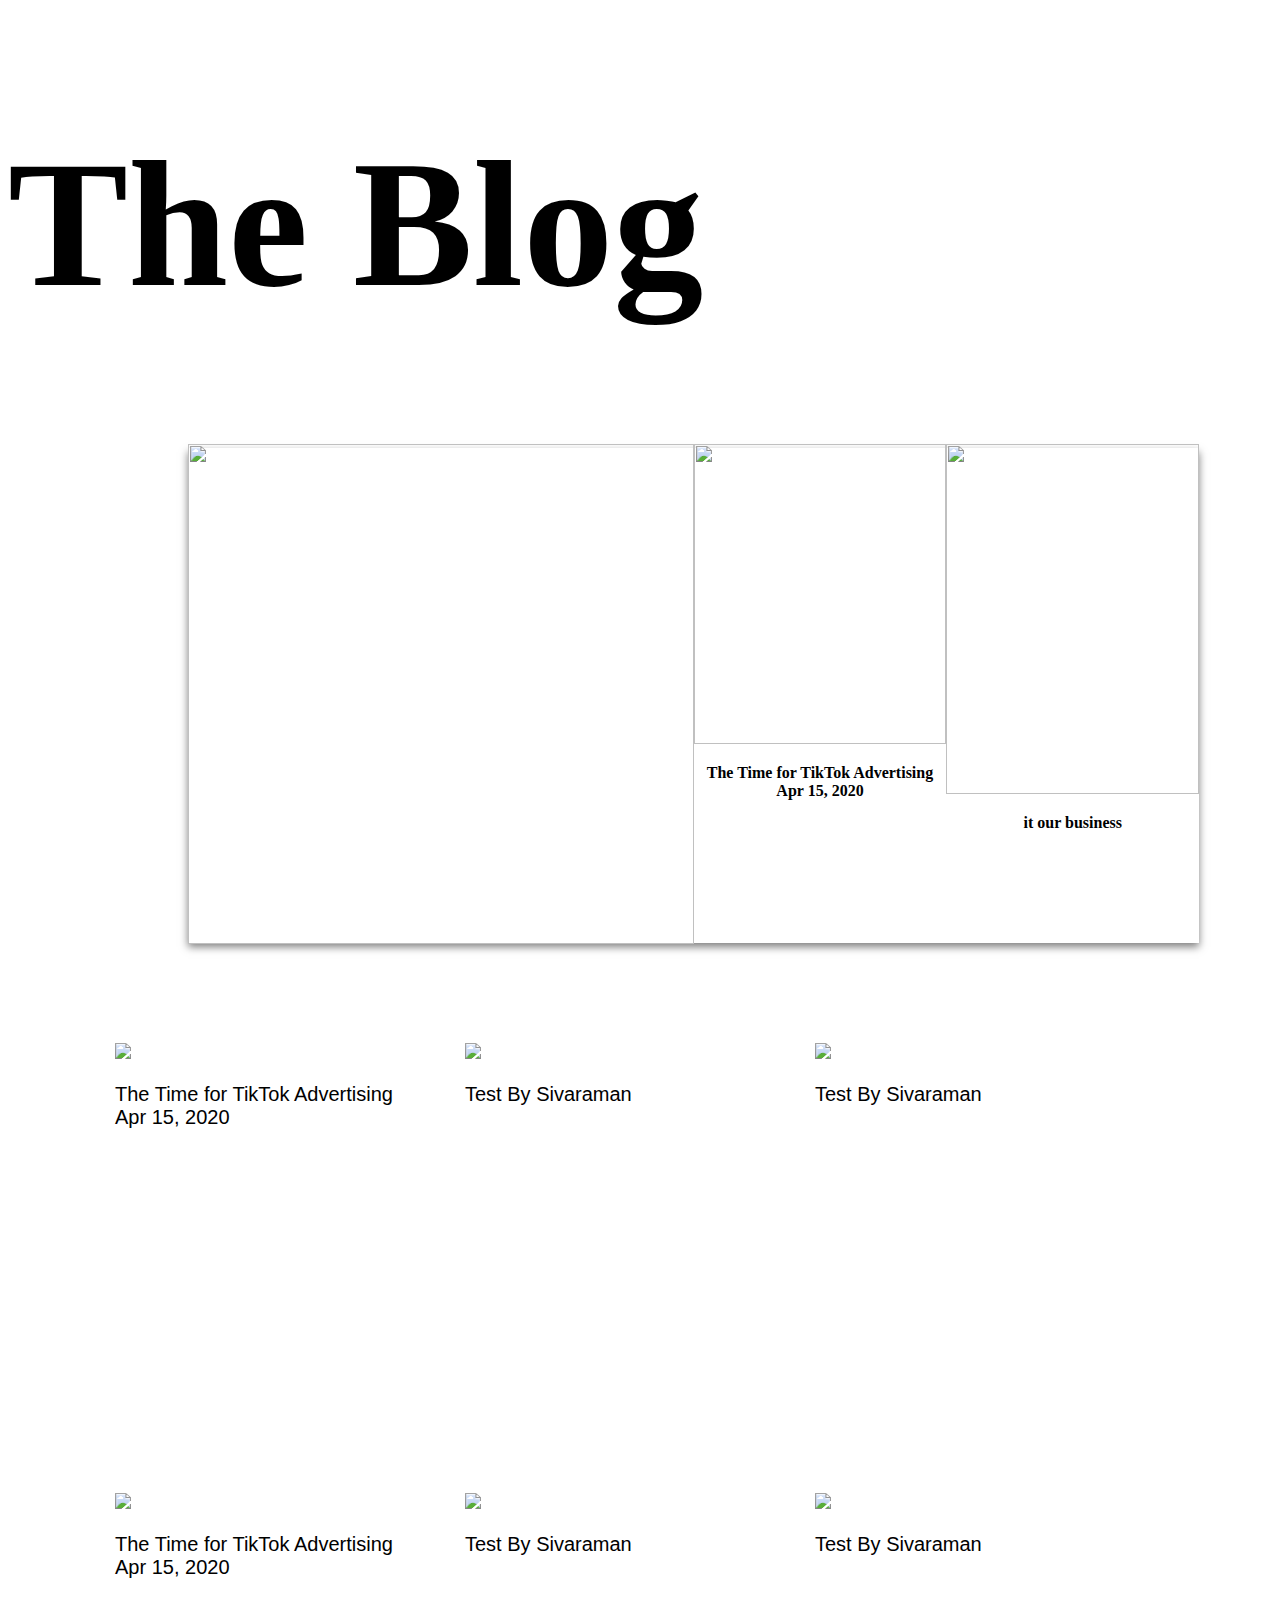
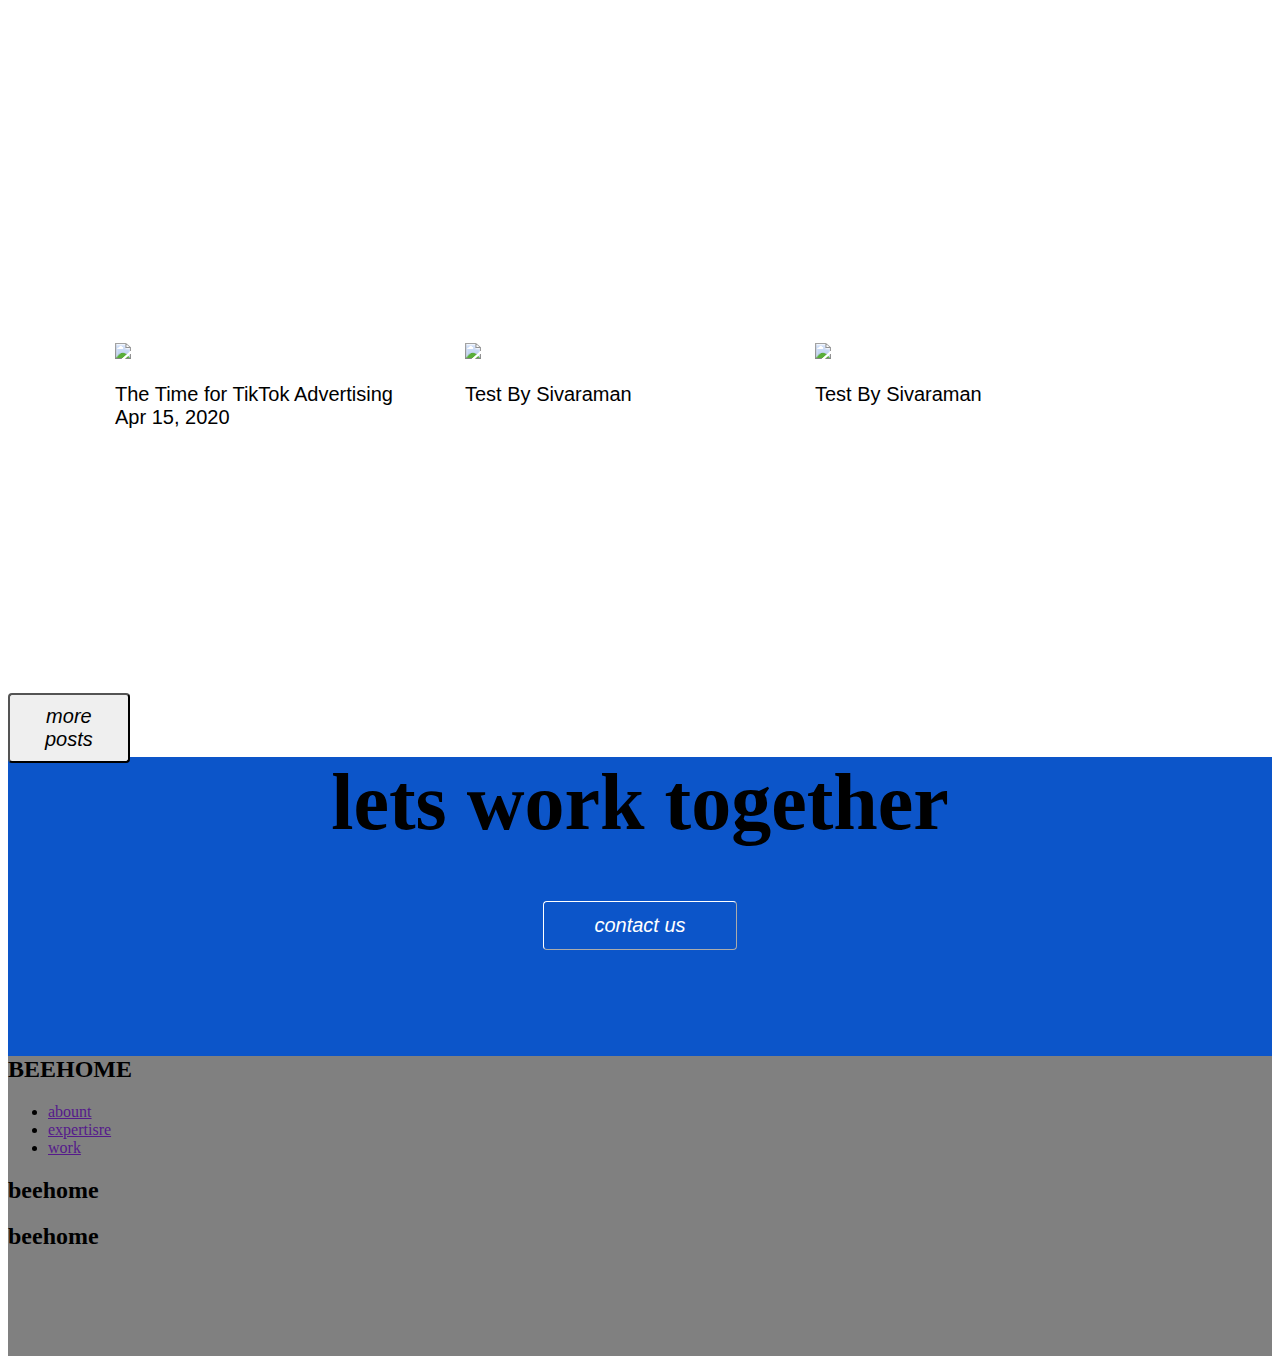
==== blog-v.html @ f2b85ecb "Add files via upload" ====
<!DOCTYPE html>
<html>
<head>
	<title>blog path</title>
	<link rel="stylesheet" type="text/css" href="style.css">
</head>
<body>
	<div class="cover-header">
		<h1>The Blog</h1>
	</div>
	<div class="cover">		
			<div class="cardimg1" style="width: 100%;">
    			<div style="width: 50%;float: left;">
					<a href = "www.google.com"><img src="post gif (1).gif" height="500px" style="width: 100%;" ></a>
    			</div>
				<div class="cardimg2">
					<a href = "www.google.com"><img src="post gif (2).gif" height="350px" style="width: 100%;"></a>
 					   	<p>The Time for TikTok Advertising Apr 15, 2020</p>
			  	</div>
			  	<div class="cardimg3">				
					<a href = "www.google.com"><img src="post gif (3).gif" height="350px" style="width: 100%;"></a>
				    	<p>it our business</p>
				</div>
			</div> 
	</div>
	<div class="blog1-body">
		<div class="blog-center1">
			<div class="body1rowimg">
				<a href = "www.google.com"><img src="post gif (3).gif "height="300px" style="width: 100/3%;" ></a>
					<p>The Time for TikTok Advertising Apr 15, 2020 </p>
			</div>
			<div class="body1rowimg">
				<a href = "www.google.com"><img src="post gif (2).gif "height="300px" style="width: 100/3%;" ></a>
					<p>Test By Sivaraman</p>
			</div>
			<div class="body1rowimg">
				<a href = "www.google.com"><img src="post gif (1).gif "height="300px" style="width: 100/3%;"></a>
					<p>Test By Sivaraman</p>
			</div>
		</div>		
	</div> 
	<div class="blog1-body">
		<div class="blog-center1">
			<div class="body1rowimg">
				<a href = "www.google.com"><img src="post gif (3).gif "height="300px" style="width: 100/3%;" ></a>
					<p>The Time for TikTok Advertising Apr 15, 2020 </p>
			</div>
			<div class="body1rowimg">
				<a href = "www.google.com"><img src="post gif (2).gif "height="300px" style="width: 100/3%;" ></a>
					<p>Test By Sivaraman</p>
			</div>
			<div class="body1rowimg">
				<a href = "www.google.com"><img src="post gif (1).gif "height="300px" style="width: 100/3%;"></a>
					<p>Test By Sivaraman</p>
			</div>
		</div>		
	</div> 
	<div class="blog1-body">
		<div class="blog-center1">
			<div class="body1rowimg">
				<a href = "www.google.com"><img src="post gif (3).gif "height="300px" style="width: 100/3%;" ></a>
					<p>The Time for TikTok Advertising Apr 15, 2020 </p>
			</div>
			<div class="body1rowimg">
				<a href = "www.google.com"><img src="post gif (2).gif "height="300px" style="width: 100/3%;" ></a>
					<p>Test By Sivaraman</p>
			</div>
			<div class="body1rowimg">
				<a href = "www.google.com"><img src="post gif (1).gif "height="300px" style="width: 100/3%;"></a>
					<p>Test By Sivaraman</p>
			</div>
		</div>		
	</div> 
	<div class="moreposts">
		<button type="button" text="more posts">more posts</button> 
	</div>
	<div class="footer">	
		<div class="footer-top">
			<div class="footer-top-h">
				<h1>lets work together</h1>
			</div>
			<div class="footer-top-button">
				<button type="button" text="contact us">contact us</button>
			</div>
		</div>
		<div class="footer-bottom">
			<div class="footer-bottom-col1">
				<h2>BEEHOME</h2>
			</div>
			<div class="footer-bottom-col2">
				<ul>
					<li><a href="">abount</a></li>
					<li><a href="">expertisre<a></li>
					<li><a href="">work</a></li>
				</ul>
			</div>
			<div class="footer-bottom-col3">
				<h2>beehome</h2>
			</div>
			<div class="footer-bottom-col4">
				<h2>beehome</h2>
			</div>

		</div>
	</div> 
</body>
</html>
---- style.css ----
.cover-header
{
	font-size:90px;
	margin:0px;
	border:0px;
	padding:0px;
	list-style-type:none;
}
.cover
{
	display:flex;
	justify-content: center;
	align-items:center;
	margin-left:180px ;
	box-shadow:0 4px 8px 0 rgba(0,0,0,0.5);
	transition:0.4s;
	width:80%;
	height:495px;
	float:left;
}
.cardimg1
{
	float:left;
	padding:0px;
	object-position: top;
}
.cardimg2
{
	width: 25%;
	height:300px;
	float: left;
	padding-right: 0px;
	padding-left: 0px;
	
}
.cardimg2 img
{
	transition: transform 1s;
	overflow:hidden;
	height:300px;
	width:100%;
}
.cardimg2 img:hover 
{
  	transform: scale(1.1); 
	overflow:hidden;
	height:300px;
	width:99%;
	transition:all .2s ease-in-out;  
	z-index: -1;

}
.cardimg2 p
{
	text-align: center;
	font-weight: bold;
}
.cardimg3
{
	width: 25%;
	height:300px;
	float: left;
	padding-right: 0px;
	padding-left: 0px;
}
.cardimg3 p
{
	text-align: center;
	font-weight: bold;
}
.blog1body
{
	margin-top: 50px;
	margin-left:0px;
	display:flex;
	width:100%;
	justify-content: center;
	align-items:center;
}	
.body1row
{
	box-shadow:0 4px 8px 0 rgba(99, 32, 32, 0.9);
	display:flex;
	width:300px;
	height:100px;
	margin-bottom:0px;
}
.body1rowimg
{
	width: 100px;
	height: 350px;
	padding:0px;
	margin-right:250px;
}
.body1rowimg p
{
	width: 300px;
	text-align:left;
	font-size: 20px;
	font-family: Arial, Helvetica, sans-serif;
}
.blog-center1
{
	padding-top: 100px;
	width: 100%;
	justify-content: center;
	display:flex;
	align-items:center;
}
.moreposts
{
	height:10px;
	width:10px;
	background-color:white;
	align-items: center;
	
}
.moreposts button
{
	padding-top:10px;
	padding-bottom:10px;
	padding-left:35px;
	padding-right:35px;
	font-size: 20px;
	font-style: oblique;
	border-radius: 4px;
	text-align:center;
}

.footer-top
{
	height:300px;
	width:100%;
	background-color:#0c55c9;
	padding:0px;
	border:0px;
	margin-bottom: -21px;
	margin-top:0px;
	align-items: center;
	justify-content: center;
}
.footer-top-h
{
	font-size: 40px;
	text-align: center;
	margin-bottom: 0px;
}
.footer-top-button
{
	text-align: center;
}
.footer-top-button button
{
	padding-top:12px;
	padding-bottom:12px;
	padding-right:50px;
	padding-left:50px;
	background-color:#0c55c9;
	border-radius:1px;
	border-width: 1px;
	border-color: white;
	color:white;
	font-size: 20px;
	font-style: oblique;
	border-radius: 4px;
}
.footer-top-button button:hover
{
	background-color:whitesmoke;
	color:#0c55c9;
	transform: 10s;
	
}

.footer-bottom
{
	height:300px;
	width:100%;
	background-color:gray;
	padding:0px;
	border:0px;
	margin-top: 0px;
	align-items: center;
	justify-content: center;
}
.footer-bottom-col1
{

}
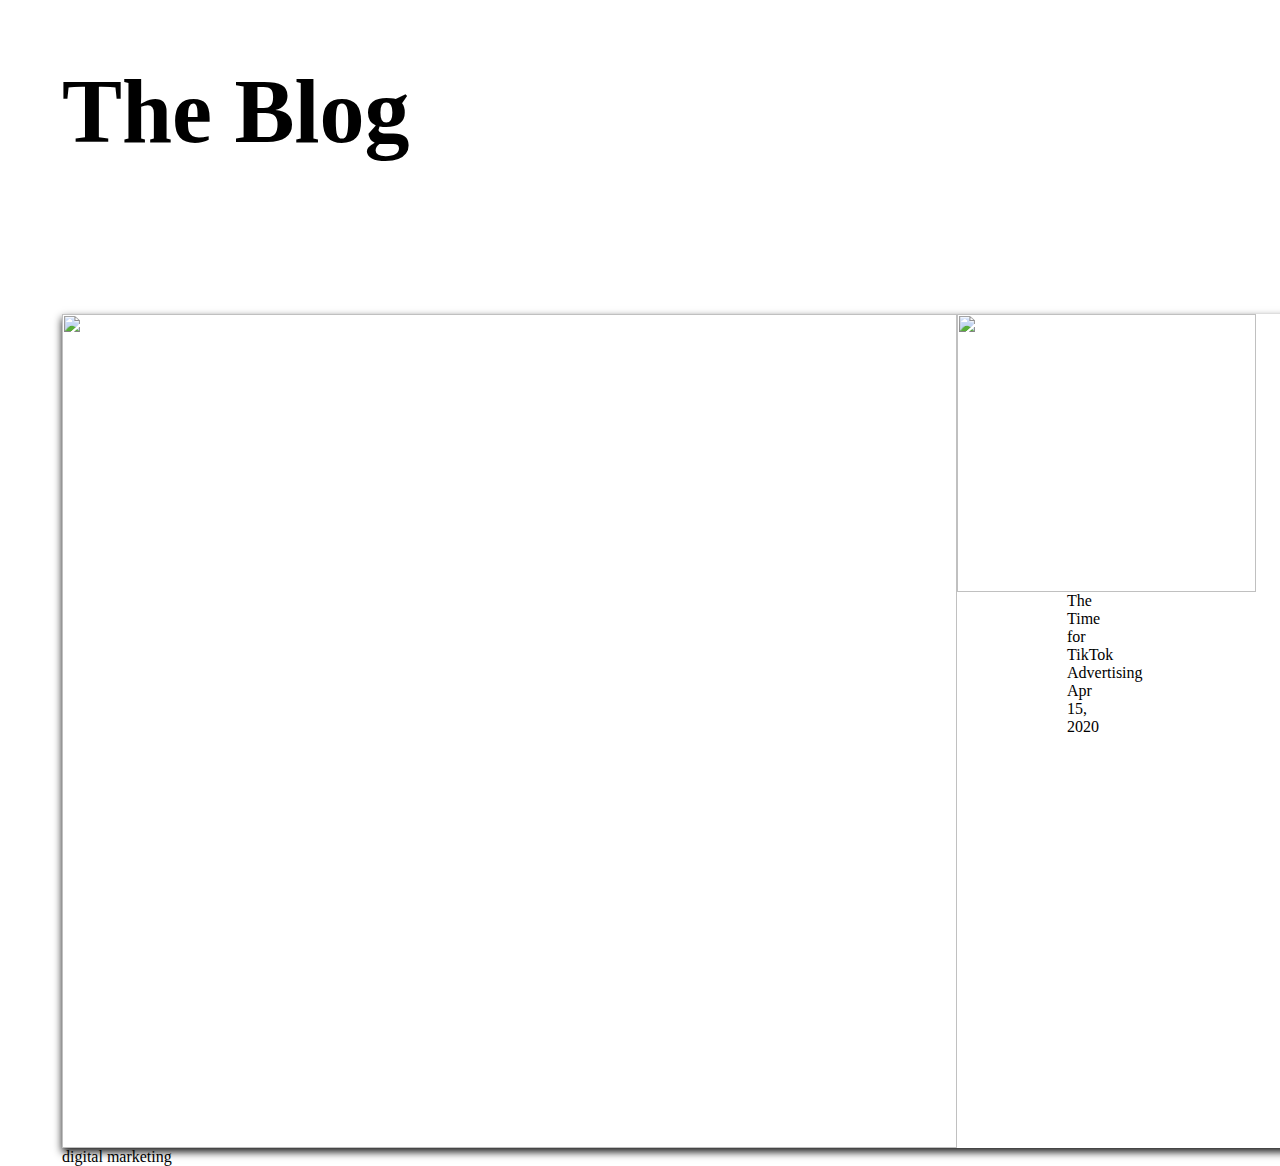
==== commit 36d9db83: "Add files via upload" ====
--- a/blog-v.html
+++ b/blog-v.html
@@ -8,100 +8,32 @@
 	<div class="cover-header">
 		<h1>The Blog</h1>
 	</div>
-	<div class="cover">		
-			<div class="cardimg1" style="width: 100%;">
-    			<div style="width: 50%;float: left;">
-					<a href = "www.google.com"><img src="post gif (1).gif" height="500px" style="width: 100%;" ></a>
-    			</div>
-				<div class="cardimg2">
-					<a href = "www.google.com"><img src="post gif (2).gif" height="350px" style="width: 100%;"></a>
- 					   	<p>The Time for TikTok Advertising Apr 15, 2020</p>
-			  	</div>
-			  	<div class="cardimg3">				
-					<a href = "www.google.com"><img src="post gif (3).gif" height="350px" style="width: 100%;"></a>
-				    	<p>it our business</p>
-				</div>
-			</div> 
-	</div>
-	<div class="blog1-body">
-		<div class="blog-center1">
-			<div class="body1rowimg">
-				<a href = "www.google.com"><img src="post gif (3).gif "height="300px" style="width: 100/3%;" ></a>
-					<p>The Time for TikTok Advertising Apr 15, 2020 </p>
+	<div class="card">	
+		<div class="card-1">			
+			<div class="card1-img" >
+				<a href = "www.google.com"><img src="post gif (1).gif" style="width: 100%;" height="450px" ></a>
 			</div>
-			<div class="body1rowimg">
-				<a href = "www.google.com"><img src="post gif (2).gif "height="300px" style="width: 100/3%;" ></a>
-					<p>Test By Sivaraman</p>
-			</div>
-			<div class="body1rowimg">
-				<a href = "www.google.com"><img src="post gif (1).gif "height="300px" style="width: 100/3%;"></a>
-					<p>Test By Sivaraman</p>
-			</div>
-		</div>		
-	</div> 
-	<div class="blog1-body">
-		<div class="blog-center1">
-			<div class="body1rowimg">
-				<a href = "www.google.com"><img src="post gif (3).gif "height="300px" style="width: 100/3%;" ></a>
-					<p>The Time for TikTok Advertising Apr 15, 2020 </p>
-			</div>
-			<div class="body1rowimg">
-				<a href = "www.google.com"><img src="post gif (2).gif "height="300px" style="width: 100/3%;" ></a>
-					<p>Test By Sivaraman</p>
-			</div>
-			<div class="body1rowimg">
-				<a href = "www.google.com"><img src="post gif (1).gif "height="300px" style="width: 100/3%;"></a>
-					<p>Test By Sivaraman</p>
-			</div>
-		</div>		
-	</div> 
-	<div class="blog1-body">
-		<div class="blog-center1">
-			<div class="body1rowimg">
-				<a href = "www.google.com"><img src="post gif (3).gif "height="300px" style="width: 100/3%;" ></a>
-					<p>The Time for TikTok Advertising Apr 15, 2020 </p>
-			</div>
-			<div class="body1rowimg">
-				<a href = "www.google.com"><img src="post gif (2).gif "height="300px" style="width: 100/3%;" ></a>
-					<p>Test By Sivaraman</p>
-			</div>
-			<div class="body1rowimg">
-				<a href = "www.google.com"><img src="post gif (1).gif "height="300px" style="width: 100/3%;"></a>
-					<p>Test By Sivaraman</p>
-			</div>
-		</div>		
-	</div> 
-	<div class="moreposts">
-		<button type="button" text="more posts">more posts</button> 
-	</div>
-	<div class="footer">	
-		<div class="footer-top">
-			<div class="footer-top-h">
-				<h1>lets work together</h1>
-			</div>
-			<div class="footer-top-button">
-				<button type="button" text="contact us">contact us</button>
+			<div class="card1-p">
+				<p> digital marketing</p>
 			</div>
 		</div>
-		<div class="footer-bottom">
-			<div class="footer-bottom-col1">
-				<h2>BEEHOME</h2>
+		<div class="card-2">
+			<div class="card2-img">
+				<a href="www.google.com"><img src="post gif (2).gif" style="width: 299px;" height="299px"></a>
+			</div>			
+			<div class="card2-p">
+				<p>The Time for TikTok Advertising Apr 15, 2020</p>
 			</div>
-			<div class="footer-bottom-col2">
-				<ul>
-					<li><a href="">abount</a></li>
-					<li><a href="">expertisre<a></li>
-					<li><a href="">work</a></li>
-				</ul>
+		</div>	
+		<div class="card-3">
+			<div class="card3-img">				
+				<a href = "www.google.com"><img src="post gif (3).gif"style="width: 100%;" height="450px"></a>
 			</div>
-			<div class="footer-bottom-col3">
-				<h2>beehome</h2>
+			<div class="card3-p">
+				   <p>it our business</p>
 			</div>
-			<div class="footer-bottom-col4">
-				<h2>beehome</h2>
-			</div>
-
-		</div>
-	</div> 
+		</div> 
+	</div>
+	
 </body>
 </html>--- a/style.css
+++ b/style.css
@@ -1,189 +1,151 @@
 .cover-header
 {
-	font-size:90px;
 	margin:0px;
 	border:0px;
 	padding:0px;
 	list-style-type:none;
+	height:100px;
+	width:1790px;
+	margin-bottom:100px;
+	margin-left: 54px;
+	margin-top: 54px;
+	margin-right: 0px;
 }
-.cover
+.cover-header h1
 {
-	display:flex;
+	font-size:90px;
+}
+.cover-header h4
+{
+	text-align: right;
+	font-size: 30px;
+}
+.card
+{
+	display: flex;
 	justify-content: center;
-	align-items:center;
-	margin-left:180px ;
-	box-shadow:0 4px 8px 0 rgba(0,0,0,0.5);
-	transition:0.4s;
-	width:80%;
-	height:495px;
+	margin-left: 54px;
+	margin-top: 54px;
+	margin-right: 0px;
+	box-shadow: 0 4px 8px 0 rgba(0,0,0,0.9);
+	transition: 0.4s;
+	width: 1790px;
+	height: 834px;
+	float: left;
+} 
+.card-1
+{
+	height:834px;
+	width:50%;
+	padding-left: 0px;
+	padding-right:0px;
 	float:left;
 }
-.cardimg1
+.card1-img
 {
-	float:left;
-	padding:0px;
-	object-position: top;
-}
-.cardimg2
-{
-	width: 25%;
-	height:300px;
+	height:834px;
+	width:100%;
 	float: left;
 	padding-right: 0px;
 	padding-left: 0px;
-	
+	overflow:hidden;
 }
-.cardimg2 img
+.card1-img img
 {
-	transition: transform 1s;
-	overflow:hidden;
-	height:300px;
+	height:100%;
 	width:100%;
-}
-.cardimg2 img:hover 
-{
-  	transform: scale(1.1); 
-	overflow:hidden;
-	height:300px;
-	width:99%;
-	transition:all .2s ease-in-out;  
-	z-index: -1;
-
-}
-.cardimg2 p
-{
-	text-align: center;
-	font-weight: bold;
-}
-.cardimg3
-{
-	width: 25%;
-	height:300px;
 	float: left;
 	padding-right: 0px;
 	padding-left: 0px;
+	transition: transform 0.5s;
 }
-.cardimg3 p
+.card1-img img:hover
 {
-	text-align: center;
-	font-weight: bold;
+	transform:scale(1.1);
+	transition:0.5s;
+	height:100%;
+	width:100%;
 }
-.blog1body
+
+.card-2
 {
-	margin-top: 50px;
-	margin-left:0px;
-	display:flex;
+	height:278px;
+	width:25%;
+	padding-left: 0px;
+	padding-right:0px;
+}
+.card2-img
+{
+	height:278px;
 	width:100%;
-	justify-content: center;
-	align-items:center;
-}	
-.body1row
+	float: left;
+	padding-right: 0px;
+	padding-left: 0px;
+	overflow:hidden;
+}
+.card2-img img
 {
-	box-shadow:0 4px 8px 0 rgba(99, 32, 32, 0.9);
-	display:flex;
-	width:300px;
-	height:100px;
-	margin-bottom:0px;
+	height:278px;
+	width:100%;
+	transition: transform 0.5s;
+	padding-right: 0px;
+	padding-left: 0px;
 }
-.body1rowimg
+.card2-img img:hover
 {
-	width: 100px;
-	height: 350px;
-	padding:0px;
-	margin-right:250px;
+	transform: scale(1.1); 
+	height:100%;
+	width:100%;
+	transition:0.5s;
 }
-.body1rowimg p
+.card2-p 
+{	
+	margin-left:110px;
+	width:20px;	
+}
+.card2-p h1
 {
-	width: 300px;
+	font-size: 40px;
 	text-align:left;
-	font-size: 20px;
-	font-family: Arial, Helvetica, sans-serif;
 }
-.blog-center1
+.card-3
 {
-	padding-top: 100px;
-	width: 100%;
-	justify-content: center;
-	display:flex;
-	align-items:center;
+	height:278px;
+	width:25%;
+	float:left;
 }
-.moreposts
+.card3-img
 {
-	height:10px;
-	width:10px;
-	background-color:white;
-	align-items: center;
-	
+	height:100%;
+	width:100%;
+	float:left;
+	overflow: hidden;
 }
-.moreposts button
+.card3-img img
 {
-	padding-top:10px;
-	padding-bottom:10px;
-	padding-left:35px;
-	padding-right:35px;
-	font-size: 20px;
-	font-style: oblique;
-	border-radius: 4px;
+	height:100%;
+	width:100%;
+	transition: transform 0.5s;
+}
+.card3-img img:hover
+{
+	transform: scale(1.1); 
+	transition: transform 1s;
+	height:100%;
+	width:100%;
+	transition:0.5s;
+}
+.card3-p 
+{	
+	margin-left:110px;
+	width:20px;	
+}
+.card3-p h1
+{
+	font-size: 40px;
 	text-align:center;
 }
-
-.footer-top
+.card3-p h3
 {
-	height:300px;
-	width:100%;
-	background-color:#0c55c9;
-	padding:0px;
-	border:0px;
-	margin-bottom: -21px;
-	margin-top:0px;
-	align-items: center;
-	justify-content: center;
-}
-.footer-top-h
-{
-	font-size: 40px;
-	text-align: center;
-	margin-bottom: 0px;
-}
-.footer-top-button
-{
-	text-align: center;
-}
-.footer-top-button button
-{
-	padding-top:12px;
-	padding-bottom:12px;
-	padding-right:50px;
-	padding-left:50px;
-	background-color:#0c55c9;
-	border-radius:1px;
-	border-width: 1px;
-	border-color: white;
-	color:white;
-	font-size: 20px;
-	font-style: oblique;
-	border-radius: 4px;
-}
-.footer-top-button button:hover
-{
-	background-color:whitesmoke;
-	color:#0c55c9;
-	transform: 10s;
-	
-}
-
-.footer-bottom
-{
-	height:300px;
-	width:100%;
-	background-color:gray;
-	padding:0px;
-	border:0px;
-	margin-top: 0px;
-	align-items: center;
-	justify-content: center;
-}
-.footer-bottom-col1
-{
-
-}
+	font-size:20px
+}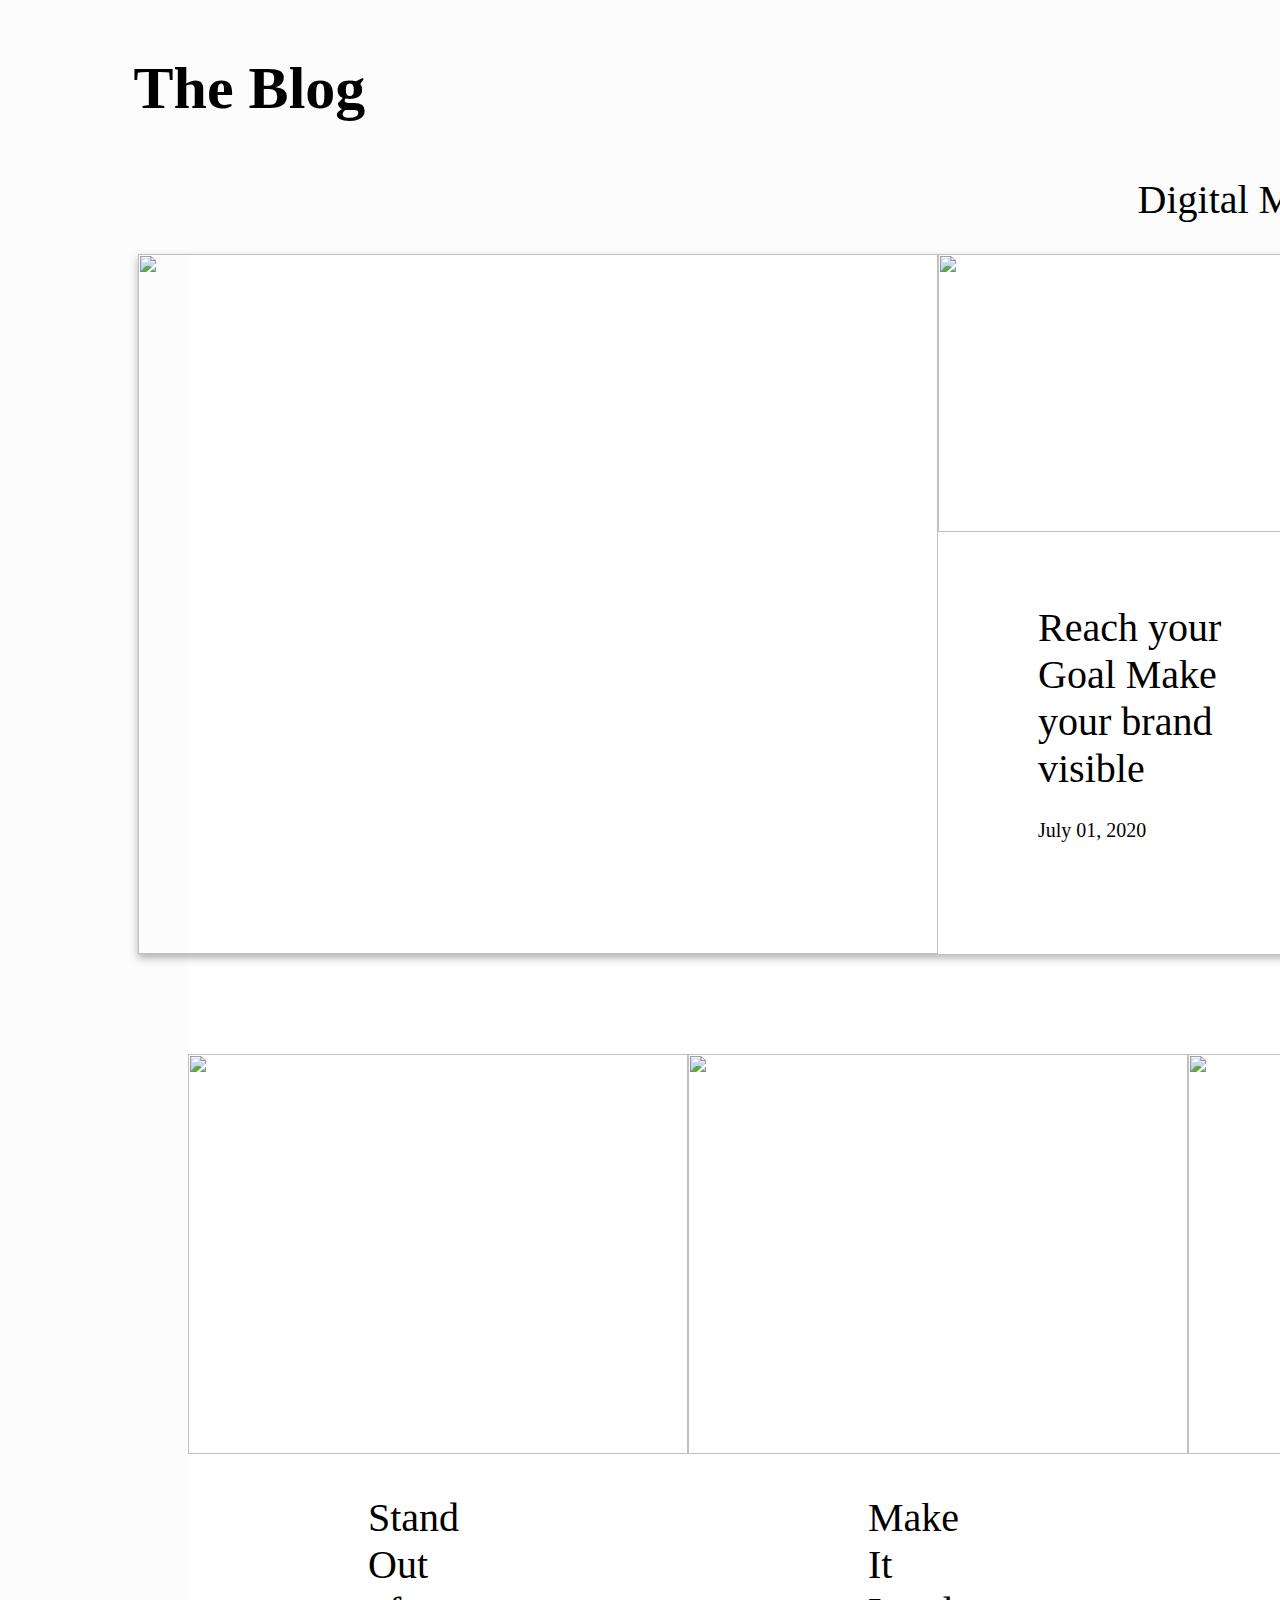
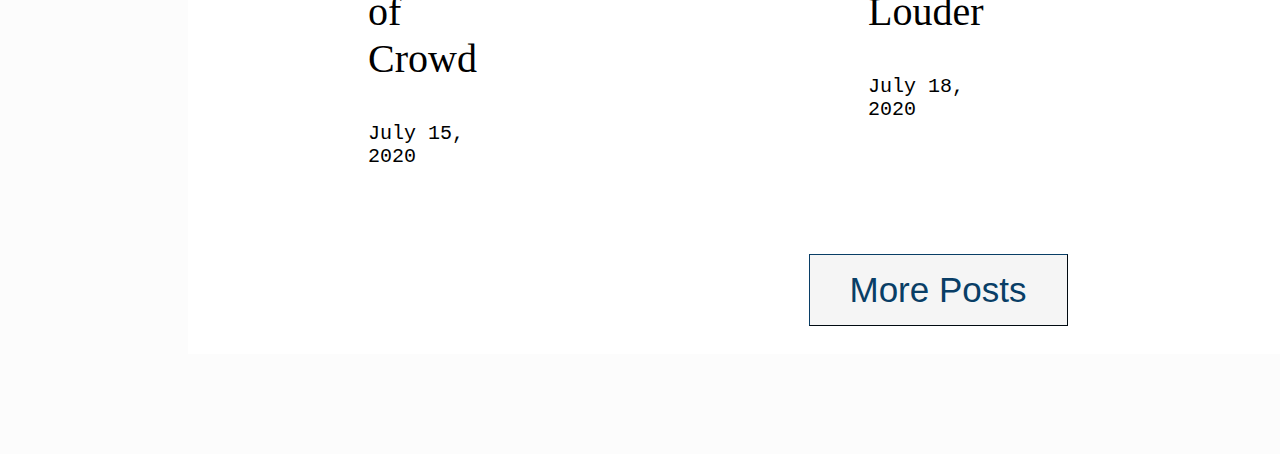
==== commit 7198e9e3: "Add files via upload" ====
--- a/blog-v.html
+++ b/blog-v.html
@@ -3,37 +3,128 @@
 <head>
 	<title>blog path</title>
 	<link rel="stylesheet" type="text/css" href="style.css">
+	<script src="https://code.jquery.com/jquery-1.11.1.min.js"></script>
+	<script src="https://code.jquery.com/ui/1.11.1/jquery-ui.js"></script>
+	<script src="jquery.scrollslide.js"></script>
+	<script>
+		$(document).ready(function(){
+			$('card1-img').scrollSlide({
+				direction   : 'down',
+				scrollstart : 150
+			});
+			$('card2-img').scrollSlide({
+				direction   : 'down',
+				scrollstart : 150
+			});
+			$('card3-img').scrollSlide({
+				direction   : 'down',
+				scrollstart : 150
+			});
+			$('.container1-card1-img1').scrollSlide({
+				direction   : 'down',
+				scrollstart : 200
+			});
+			$('.container1-card2-img2').scrollSlide({
+				direction   : 'down',
+				scrollstart : 300
+			});	
+			$('.container1-card3-img3').scrollSlide({
+				direction   : 'down',
+				scrollstart : 400
+			});	
+			$('.container2-card1-img1').scrollSlide({
+				direction   : 'down',
+				scrollstart : 1200
+			});	
+			$('.container2-card2-img2').scrollSlide({
+				direction   : 'down',
+				scrollstart : 1300
+			});	
+			$('.container2-card3-img3').scrollSlide({
+				direction   : 'down',
+				scrollstart : 1400
+			});	
+			$('.container3-card1-img1').scrollSlide({
+				direction   : 'down',
+				scrollstart : 1800
+			});	
+			$('.container3-card2-img2').scrollSlide({
+				direction   : 'down',
+				scrollstart : 1900
+			});	
+			$('.container3-card3-img3').scrollSlide({
+				direction   : 'down',
+				scrollstart : 2000
+			});				
+		});
+	</script>
 </head>
-<body>
+<body style="background-color:#fcfcfc;">
 	<div class="cover-header">
 		<h1>The Blog</h1>
+		<h4>Digital Marketing Shine our Business</h4>				
 	</div>
 	<div class="card">	
 		<div class="card-1">			
 			<div class="card1-img" >
-				<a href = "www.google.com"><img src="post gif (1).gif" style="width: 100%;" height="450px" ></a>
+				<a href = "www.google.com"><img src="1.gif" style="width: 100%;" height="100%"></a>
 			</div>
 			<div class="card1-p">
-				<p> digital marketing</p>
+				<h2><h2>
 			</div>
 		</div>
 		<div class="card-2">
 			<div class="card2-img">
-				<a href="www.google.com"><img src="post gif (2).gif" style="width: 299px;" height="299px"></a>
+				<a href="www.google.com"><img src="2.gif" style="width: 100%;" height="100%"></a>
 			</div>			
 			<div class="card2-p">
-				<p>The Time for TikTok Advertising Apr 15, 2020</p>
+				<h1>Reach your Goal Make your brand visible</h1>
+				<h3>July 01, 2020</h3>
 			</div>
 		</div>	
 		<div class="card-3">
 			<div class="card3-img">				
-				<a href = "www.google.com"><img src="post gif (3).gif"style="width: 100%;" height="450px"></a>
+				<a href = "www.google.com"><img src="3.jpg"style="width: 100%;" height="100%"></a>
 			</div>
 			<div class="card3-p">
-				   <p>it our business</p>
+				   <h1>SEO SMM SEM Enage Traffic</h1>
+				   <h3>July 01, 2020</h3>
 			</div>
 		</div> 
+	</div>	
+	<div class="container">
+		<div class="container-1">
+			<div class="container1-card1">
+				<div class="container1-card1-img1">
+					<a href = "www.google.com"><img src="4.gif"style="width: 100%;" height="100%"></a>
+				</div>
+				<div class="container1-card1-p1">
+					<h3>Stand Out of Crowd</h3>
+					<h4>July 15, 2020</h4>
+				</div>
+			</div>
+			<div class="container1-card2">
+				<div class="container1-card2-img2">
+					<a href = "www.google.com"><img src="5.gif"style="width: 100%;" height="100%"></a>
+				</div>
+				<div class="container1-card2-p2">
+					<h3>Make It Louder</h3>
+					<h4>July 18, 2020</h4>
+				</div>
+			</div>
+			<div class="container1-card3">
+				<div class="container1-card3-img3">
+					<a href = "www.google.com"><img src="6.gif"style="width: 100%;" height="100%"></a>
+				</div>
+				<div class="container1-card3-p3">
+					<h3>Make Your Brand Visible</h3>
+					<h4>July 20, 2020</h4>
+				</div>
+			</div>
+		</div>
+		<div class="footer-button">
+			<center><button type="button" onclick="alert('uploading on the way')"> More Posts</button></center>
+		</div>
 	</div>
-	
 </body>
 </html>--- a/style.css
+++ b/style.css
@@ -13,29 +13,34 @@
 }
 .cover-header h1
 {
-	font-size:90px;
+	font-size: 60px;
+	margin-left: 4%;
+	margin-right: 5%;
 }
 .cover-header h4
 {
-	text-align: right;
-	font-size: 30px;
+	font-size: 40px;
+	font-weight:500;
+	text-align:right;
+	margin-right: 110px;
 }
 .card
 {
 	display: flex;
 	justify-content: center;
-	margin-left: 54px;
-	margin-top: 54px;
-	margin-right: 0px;
-	box-shadow: 0 4px 8px 0 rgba(0,0,0,0.9);
+	margin-left: 130px;
+	margin-top: 0px;
+	margin-right: 54px;
+	margin-bottom:100px;
+	box-shadow: 0 4px 8px 0 rgba(0,0,0,0.3);
 	transition: 0.4s;
-	width: 1790px;
-	height: 834px;
+	width: 1600px;
+	height: 700px;
 	float: left;
 } 
 .card-1
 {
-	height:834px;
+	height:700px;
 	width:50%;
 	padding-left: 0px;
 	padding-right:0px;
@@ -43,12 +48,13 @@
 }
 .card1-img
 {
-	height:834px;
+	height:700px;
 	width:100%;
 	float: left;
 	padding-right: 0px;
 	padding-left: 0px;
 	overflow:hidden;
+	z-index: -1;
 }
 .card1-img img
 {
@@ -66,7 +72,15 @@
 	height:100%;
 	width:100%;
 }
-
+.card1-p
+{
+	text-align: center;
+}
+	
+.card1-p h2
+{
+	font-weight: 100;
+}
 .card-2
 {
 	height:278px;
@@ -94,19 +108,29 @@
 .card2-img img:hover
 {
 	transform: scale(1.1); 
-	height:100%;
-	width:100%;
-	transition:0.5s;
-}
-.card2-p 
+	transition:0.5s;
+	height:100%;
+	width:100%;	
+}
+.card2-p
 {	
-	margin-left:110px;
-	width:20px;	
+	height:100%;
+	width:100%;
+	margin-top: 350px;
 }
 .card2-p h1
-{
-	font-size: 40px;
-	text-align:left;
+{	margin-top: 100px;
+	margin-left:100px;
+	margin-right:100px;
+	font-size: 40px;
+	text-align:cenetr;
+	font-weight: 400;
+}
+.card2-p h3
+{
+	margin-left:100px;
+	font-size:20px;
+	font-weight:100
 }
 .card-3
 {
@@ -135,17 +159,119 @@
 	width:100%;
 	transition:0.5s;
 }
-.card3-p 
-{	
-	margin-left:110px;
-	width:20px;	
+.card3-p
+{
+	height:100%;
+	width:100%;
+	margin-top: 350px;
+
 }
 .card3-p h1
 {
-	font-size: 40px;
-	text-align:center;
+	margin-top: 100px;
+	margin-left:100px;
+	margin-right:100px;
+	font-size: 40px;
+	text-align:cenetr;
+	font-weight: 400;
 }
 .card3-p h3
 {
-	font-size:20px
+	margin-left:100px;
+	font-size:20px;
+	font-weight:100
+}
+.container
+{
+	height:1700px;
+	width:1500px;
+	margin-right:10px;
+	margin-left:180px;
+	background-color: white;
+}
+.container-1,.container-2,.container-3
+{
+	height:800px;
+	width:1500px;
+	padding:0px;
+	margin-left:0px;
+	display:flex;
+	justify-content: center;
+}
+.container1-card1,.container1-card2,.container1-card3
+{
+	height:1000px;
+	width:500px;
+	justify-content: center;
+}
+.container1-card1-img1,.container1-card2-img2,.container1-card3-img3
+{
+	height:400px;
+	width: 500px;
+	padding:0px;
+	overflow:hidden;
+}
+.container1-card1-img1 img,.container1-card2-img2 img,.container1-card3-img3 img
+{
+	
+	height:400px;
+	width: 500px;
+	transform:transition 0.5s;
+}
+.container1-card1-img1 img:hover,.container1-card2-img2 img:hover,.container1-card3-img3 img:hover
+{
+	transform: scale(1.1); 
+	transition:0.5s;
+}
+.container1-card1-p1,.container1-card2-p2,.container1-card3-p3
+{
+	height:500px;
+	width:150px;
+	margin-left: 130px;
+
+}
+.container1-card1-p1 h3,.container1-card2-p2 h3,.container1-card3-p3 h3
+{
+	font-size: 40px;
+	font-weight:100;
+	margin-bottom:40px;
+	margin-left:50px;
+}
+.container1-card1-p1 h4,.container1-card2-p2 h4,.container1-card3-p3 h4
+{
+	font-size: 20px;
+	margin-left:50px;
+	font-weight: 50;
+	font-family: 'Courier New', Courier, monospace;
+}
+.footer-button
+{
+	height:30px;
+	width:1500px
+
+}
+.footer-button button
+
+{
+	font-size: 35px;
+	font-weight:100;
+	color:#093e66;
+	text-align: center;
+	padding-left:40px;
+	padding-right:40px;
+	padding-top:15px;
+	padding-bottom:15px;
+	border-width: 1.5px;
+	border-color:#093e66;
+	background-color:whitesmoke;
+	font-family: 'Lucida Sans', 'Lucida Sans Regular', 'Lucida Grande', 'Lucida Sans Unicode', Geneva, Verdana, sans-serif;
+	transform:transition 0.5s;
+}
+.footer-button button:hover
+{
+
+	background-color:#093e66;
+	color:whitesmoke;
+	transition:0.3s;
+
 }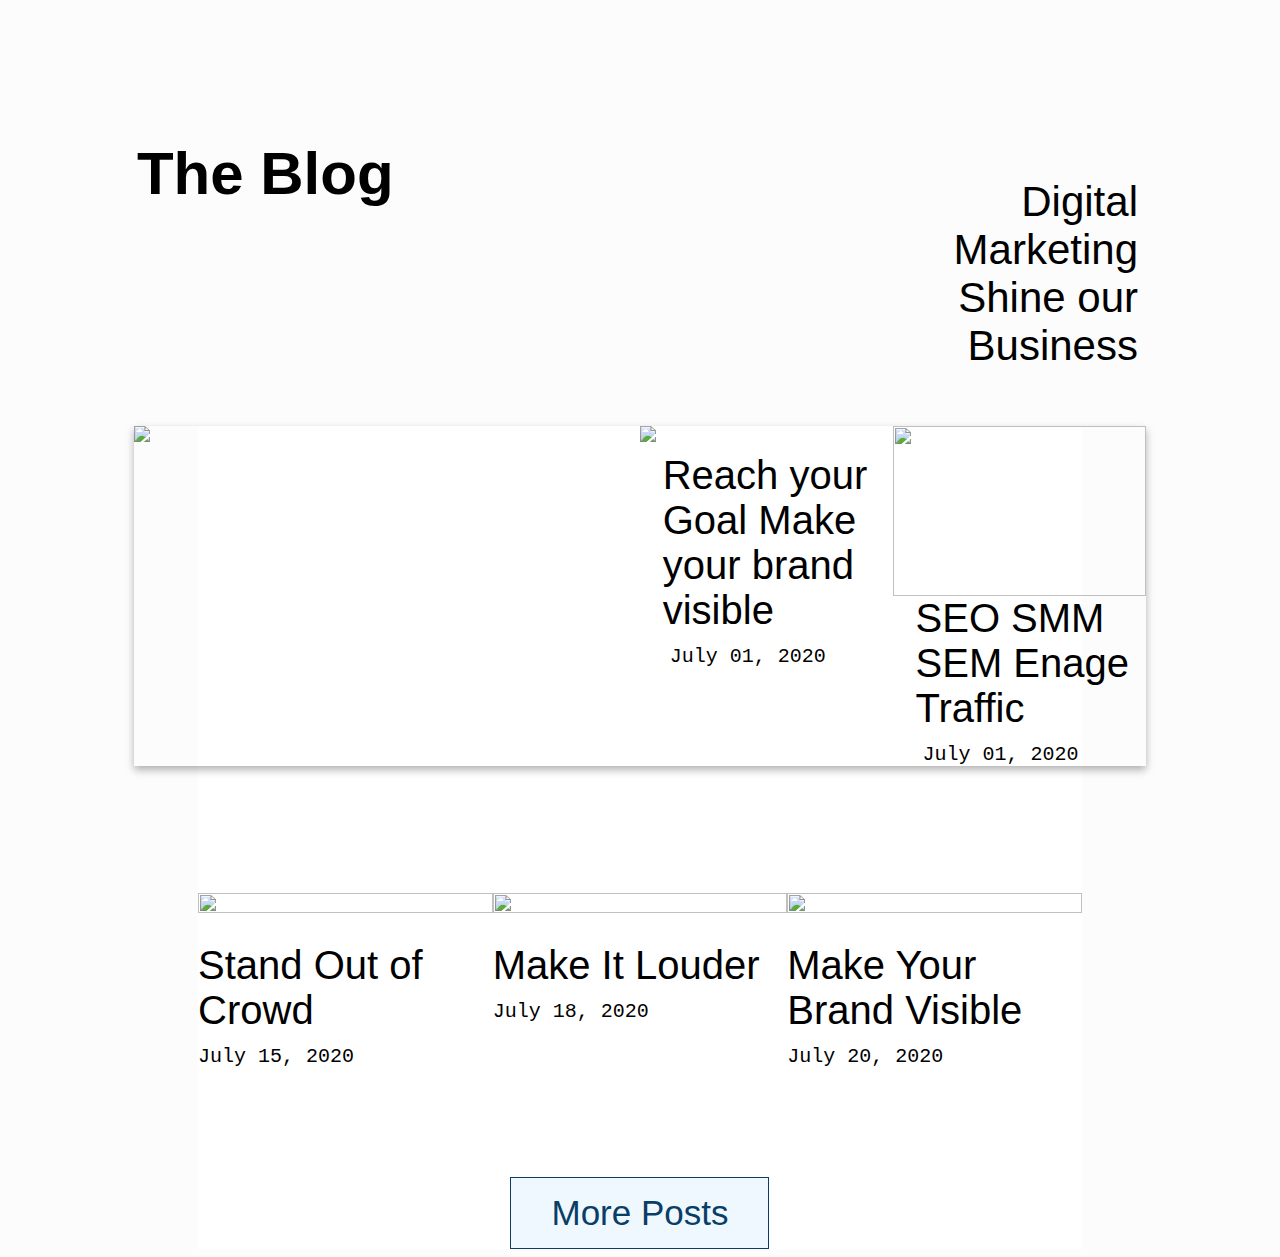
==== commit e62b991b: "Add files via upload" ====
--- a/blog-v.html
+++ b/blog-v.html
@@ -61,8 +61,12 @@
 </head>
 <body style="background-color:#fcfcfc;">
 	<div class="cover-header">
-		<h1>The Blog</h1>
-		<h4>Digital Marketing Shine our Business</h4>				
+		<div class= header1>
+			<h1>The Blog</h1>
+		</div>
+		<div class= header2>
+			<h4>Digital Marketing Shine our Business</h4>				
+		</div>
 	</div>
 	<div class="card">	
 		<div class="card-1">			
@@ -70,7 +74,8 @@
 				<a href = "www.google.com"><img src="1.gif" style="width: 100%;" height="100%"></a>
 			</div>
 			<div class="card1-p">
-				<h2><h2>
+				<h1>Boost your business<h1>
+				<h3>July 01, 2020</h3>
 			</div>
 		</div>
 		<div class="card-2">
@@ -99,8 +104,8 @@
 					<a href = "www.google.com"><img src="4.gif"style="width: 100%;" height="100%"></a>
 				</div>
 				<div class="container1-card1-p1">
-					<h3>Stand Out of Crowd</h3>
-					<h4>July 15, 2020</h4>
+					<h1>Stand Out of Crowd</h1>
+					<h3>July 15, 2020</h3>
 				</div>
 			</div>
 			<div class="container1-card2">
@@ -108,8 +113,8 @@
 					<a href = "www.google.com"><img src="5.gif"style="width: 100%;" height="100%"></a>
 				</div>
 				<div class="container1-card2-p2">
-					<h3>Make It Louder</h3>
-					<h4>July 18, 2020</h4>
+					<h1>Make It Louder</h1>
+					<h3>July 18, 2020</h3>
 				</div>
 			</div>
 			<div class="container1-card3">
@@ -117,13 +122,13 @@
 					<a href = "www.google.com"><img src="6.gif"style="width: 100%;" height="100%"></a>
 				</div>
 				<div class="container1-card3-p3">
-					<h3>Make Your Brand Visible</h3>
-					<h4>July 20, 2020</h4>
+					<h1>Make Your Brand Visible</h1>
+					<h3>July 20, 2020</h3>
 				</div>
 			</div>
 		</div>
 		<div class="footer-button">
-			<center><button type="button" onclick="alert('uploading on the way')"> More Posts</button></center>
+			<button type="button" onclick="alert('uploading on the way')"> More Posts</button>
 		</div>
 	</div>
 </body>
--- a/style.css
+++ b/style.css
@@ -1,46 +1,192 @@
 .cover-header
 {
-	margin:0px;
+    height:auto;
+    width:60%;
+    margin-left: 50px;
+    margin-right:50px;
+    
+}
+.header1
+{
+	height:auto;
+	width:100%;
+}
+.header2
+{
+	height:auto;
+	width:100%;
+}
+.cover-header h1
+{
+    font-size: 120px;
+    font-weight: 2800;
+    font-family: "Gill Sans", sans-serif;;
+}
+.cover-header h4
+{
+    font-size: 60px;
+    font-weight: 600;
+    font-family: proxima-nova-1,proxima-nova-2,sans-serif;
+    margin-top: -70px;
+}
+.card
+{
+    height:auto;
+    width:87%;
+    margin-left: 60px;
+}
+.card-1,.card-2,.card-3
+{
+    height:870px;
+}
+.card1-img,.card2-img,.card3-img
+{
+    height:540px;
+}
+.card1-p,.card2-p,.card3-p
+{
+    height:300px;
+    width:80%;
+    margin-left: 120px;
+}
+.card1-p h1,.card2-p h1,.card3-p h1 
+{
+    font-size: 60px;
+    font-weight: 700;
+    font-family: proxima-nova-1,proxima-nova-2,sans-serif;
+
+}
+.card1-p h3,.card2-p h3,.card3-p h3
+{
+    font-size: 40px;
+    font-weight: 500;
+    font-family: proxima-nova-1,proxima-nova-2,sans-serif;
+    margin-top: -15px;
+
+}
+.container
+{
+    height:auto;
+    width:87%;
+    margin-left: 60px;
+}
+.container-1
+{
+    height:auto;
+}
+.container1-card1,.container1-card2,.container1-card3
+{
+    height:870px;
+}
+.container1-card1-img1,.container1-card2-img2,.container1-card3-img3
+{
+    height:540px;
+}
+.container1-card1-p1,.container1-card2-p2,.container1-card3-p3
+{
+    height:300px;
+    width:80%;
+    margin-left: 120px;
+}
+.container1-card1-p1 h1,.container1-card2-p2 h1,.container1-card3-p3 h1
+{
+    font-size: 60px;
+    font-weight: 700;
+    font-family: proxima-nova-1,proxima-nova-2,sans-serif; 
+}
+.container1-card1-p1 h3,.container1-card2-p2 h3,.container1-card3-p3 h3
+{
+    font-size: 40px;
+    font-weight: 520;
+    font-family: proxima-nova-1,proxima-nova-2,sans-serif;
+    margin-top: -15px;
+}
+.footer-button
+{
+	text-align: center;
+}
+.footer-button button
+{
+    font-size: 45px;
+    font-weight:700;
+    color:#3489eb;
+    text-align: center;
+    background-color: aliceblue;
+	border: 1.5px solid #093e66;
+    padding-left: 70px;
+    padding-right: 70px;
+    padding-top: 20px;
+    padding-bottom: 20px;
+	font-family: proxima-nova-1,proxima-nova-2,sans-serif;
+
+
+}
+.footer-button button :hover
+{
+    color:aliceblue;
+    background-color:#3489eb;
+}
+
+
+@media only screen and (min-width:1000px)
+{
+.cover-header
+{
 	border:0px;
 	padding:0px;
 	list-style-type:none;
-	height:100px;
-	width:1790px;
-	margin-bottom:100px;
-	margin-left: 54px;
-	margin-top: 54px;
-	margin-right: 0px;
+	width:80%;
+	height:auto;
+	margin-bottom:0%;
+	margin-left:3%;
+	margin-top: 11%;
+	margin-right:10%;
+}
+.header1
+{
+	height:auto;
+	width:50%;
+	margin-left: 9%;
+	margin-right: 0%;
+	margin-bottom: 0%;
+	margin-top: 0%;
+}
+.header2
+{
+	height:auto;
+	width:20%;
+	margin-left:88%;
+	margin-bottom: 0%;
+	margin-top: 0%;
 }
 .cover-header h1
 {
 	font-size: 60px;
-	margin-left: 4%;
-	margin-right: 5%;
+
 }
 .cover-header h4
 {
-	font-size: 40px;
+	font-size: 42px;
 	font-weight:500;
 	text-align:right;
-	margin-right: 110px;
 }
 .card
 {
 	display: flex;
 	justify-content: center;
-	margin-left: 130px;
+	margin-left:10%;
 	margin-top: 0px;
-	margin-right: 54px;
-	margin-bottom:100px;
+	margin-right: 10%;
+	margin-bottom:10%;
 	box-shadow: 0 4px 8px 0 rgba(0,0,0,0.3);
 	transition: 0.4s;
-	width: 1600px;
-	height: 700px;
+	width: 80%;
+	height: auto;
 	float: left;
 } 
 .card-1
 {
-	height:700px;
+	height:auto;
 	width:50%;
 	padding-left: 0px;
 	padding-right:0px;
@@ -48,17 +194,16 @@
 }
 .card1-img
 {
-	height:700px;
+	height:auto;
 	width:100%;
 	float: left;
 	padding-right: 0px;
 	padding-left: 0px;
 	overflow:hidden;
-	z-index: -1;
 }
 .card1-img img
 {
-	height:100%;
+	height:auto;
 	width:100%;
 	float: left;
 	padding-right: 0px;
@@ -74,23 +219,22 @@
 }
 .card1-p
 {
-	text-align: center;
-}
-	
+	visibility: hidden;
+}
 .card1-p h2
 {
-	font-weight: 100;
-}
-.card-2
-{
-	height:278px;
+	visibility: hidden;
+}
+.card-2,.card-3
+{
+	height:auto;
 	width:25%;
 	padding-left: 0px;
 	padding-right:0px;
 }
 .card2-img
 {
-	height:278px;
+	height:auto;
 	width:100%;
 	float: left;
 	padding-right: 0px;
@@ -99,100 +243,70 @@
 }
 .card2-img img
 {
-	height:278px;
+	height:auto;
 	width:100%;
 	transition: transform 0.5s;
 	padding-right: 0px;
 	padding-left: 0px;
 }
-.card2-img img:hover
+.card3-img
+{
+	height:50%;
+	width:100%;
+	float: left;
+	padding-right: 0px;
+	padding-left: 0px;
+	overflow:hidden;
+
+}
+.card3-img img
+{
+	height:100%;
+	width:100%;
+	transition: transform 0.5s;
+	padding-right: 0px;
+	padding-left: 0px;	
+}
+.card2-img img:hover,.card3-img img:hover
 {
 	transform: scale(1.1); 
 	transition:0.5s;
 	height:100%;
 	width:100%;	
 }
-.card2-p
+.card2-p,.card3-p
 {	
-	height:100%;
-	width:100%;
-	margin-top: 350px;
-}
-.card2-p h1
-{	margin-top: 100px;
-	margin-left:100px;
-	margin-right:100px;
+	height:auto;
+	width:100%;
+	margin-top: 0%;
+	margin-left: 9%;
+}
+.card2-p h1,.card3-p h1
+{	
 	font-size: 40px;
 	text-align:cenetr;
 	font-weight: 400;
 }
-.card2-p h3
-{
-	margin-left:100px;
-	font-size:20px;
-	font-weight:100
-}
-.card-3
-{
-	height:278px;
-	width:25%;
-	float:left;
-}
-.card3-img
-{
-	height:100%;
-	width:100%;
-	float:left;
-	overflow: hidden;
-}
-.card3-img img
-{
-	height:100%;
-	width:100%;
-	transition: transform 0.5s;
-}
-.card3-img img:hover
-{
-	transform: scale(1.1); 
-	transition: transform 1s;
-	height:100%;
-	width:100%;
-	transition:0.5s;
-}
-.card3-p
-{
-	height:100%;
-	width:100%;
-	margin-top: 350px;
-
-}
-.card3-p h1
-{
-	margin-top: 100px;
-	margin-left:100px;
-	margin-right:100px;
-	font-size: 40px;
-	text-align:cenetr;
-	font-weight: 400;
-}
-.card3-p h3
-{
-	margin-left:100px;
-	font-size:20px;
-	font-weight:100
-}
+.card2-p h3,.card3-p h3
+{
+	font-size: 20px;
+	margin-left:7px;
+	font-weight: 50;
+	font-family: 'Courier New', Courier, monospace;
+}
+
 .container
 {
-	height:1700px;
-	width:1500px;
-	margin-right:10px;
-	margin-left:180px;
-	background-color: white;
+	height:auto;
+	width:70%;
+	margin-right:10%;
+	margin-left:15%;
+	background-color: white;	
 }
 .container-1,.container-2,.container-3
 {
-	height:800px;
-	width:1500px;
+	height:auto;
+	width:100%;
 	padding:0px;
 	margin-left:0px;
 	display:flex;
@@ -200,22 +314,22 @@
 }
 .container1-card1,.container1-card2,.container1-card3
 {
-	height:1000px;
-	width:500px;
+	height:auto;
+	width:33.3%;
 	justify-content: center;
 }
 .container1-card1-img1,.container1-card2-img2,.container1-card3-img3
 {
-	height:400px;
-	width: 500px;
+	height:auto;
+	width:100%;
 	padding:0px;
 	overflow:hidden;
 }
 .container1-card1-img1 img,.container1-card2-img2 img,.container1-card3-img3 img
 {
 	
-	height:400px;
-	width: 500px;
+	height:45%;
+	width: 100%;
 	transform:transition 0.5s;
 }
 .container1-card1-img1 img:hover,.container1-card2-img2 img:hover,.container1-card3-img3 img:hover
@@ -225,30 +339,28 @@
 }
 .container1-card1-p1,.container1-card2-p2,.container1-card3-p3
 {
-	height:500px;
-	width:150px;
-	margin-left: 130px;
-
-}
-.container1-card1-p1 h3,.container1-card2-p2 h3,.container1-card3-p3 h3
+	height:65%;
+	width:100%;
+	margin-left: 0%;
+	margin-right: 0%;
+}
+.container1-card1-p1 h1,.container1-card2-p2 h1,.container1-card3-p3 h1
 {
 	font-size: 40px;
 	font-weight:100;
-	margin-bottom:40px;
-	margin-left:50px;
-}
-.container1-card1-p1 h4,.container1-card2-p2 h4,.container1-card3-p3 h4
+}
+.container1-card1-p1 h3,.container1-card2-p2 h3,.container1-card3-p3 h3
 {
 	font-size: 20px;
-	margin-left:50px;
 	font-weight: 50;
 	font-family: 'Courier New', Courier, monospace;
 }
 .footer-button
 {
-	height:30px;
-	width:1500px
-
+	height:1%;
+	width:45%;
+	margin-top: 10%;
+	margin-left:27.5%;
 }
 .footer-button button
 
@@ -261,17 +373,17 @@
 	padding-right:40px;
 	padding-top:15px;
 	padding-bottom:15px;
-	border-width: 1.5px;
-	border-color:#093e66;
-	background-color:whitesmoke;
-	font-family: 'Lucida Sans', 'Lucida Sans Regular', 'Lucida Grande', 'Lucida Sans Unicode', Geneva, Verdana, sans-serif;
+	border: 1.5px solid #093e66;
+	background-color:-moz-only-whitespace;
+	font-family:'Lucida Sans', 'Lucida Sans Regular', 'Lucida Grande', 'Lucida Sans Unicode', Geneva, Verdana, sans-serif;
 	transform:transition 0.5s;
 }
+
 .footer-button button:hover
 {
 
 	background-color:#093e66;
 	color:whitesmoke;
 	transition:0.3s;
-
+}
 }